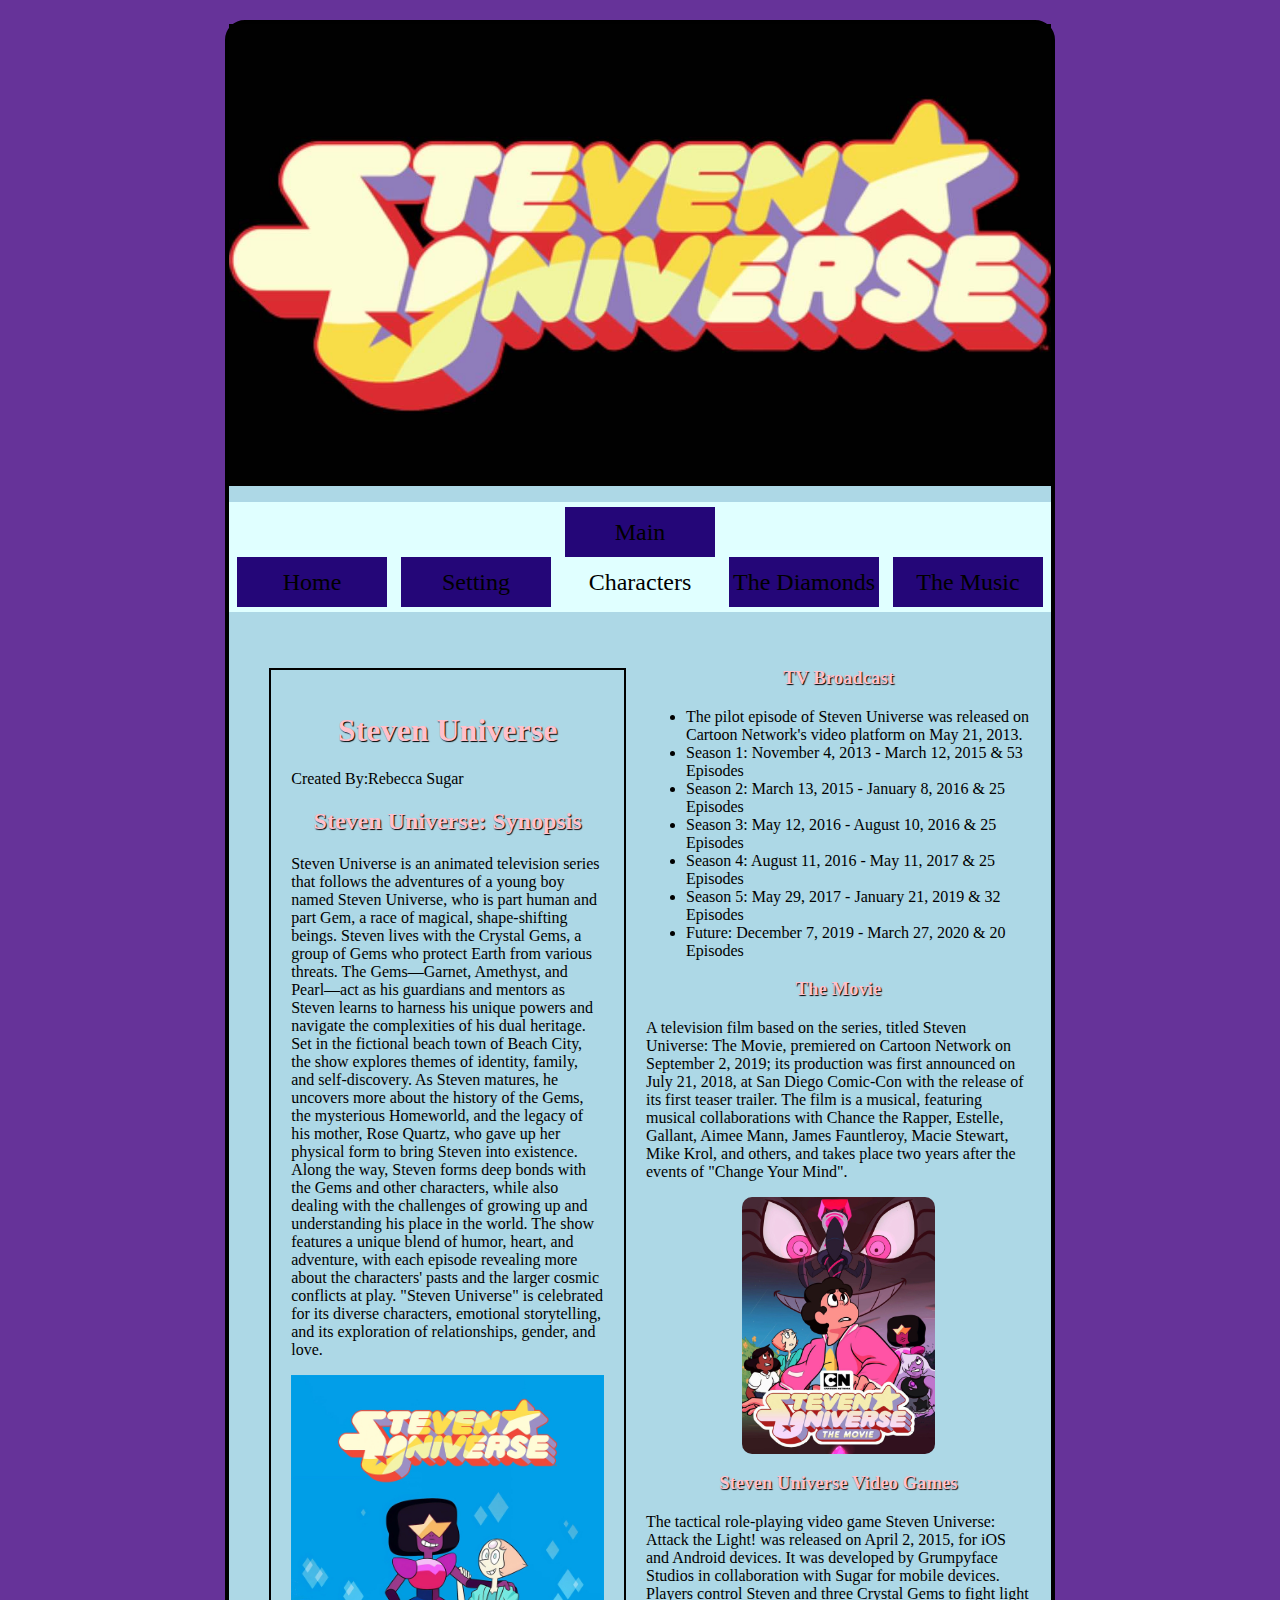
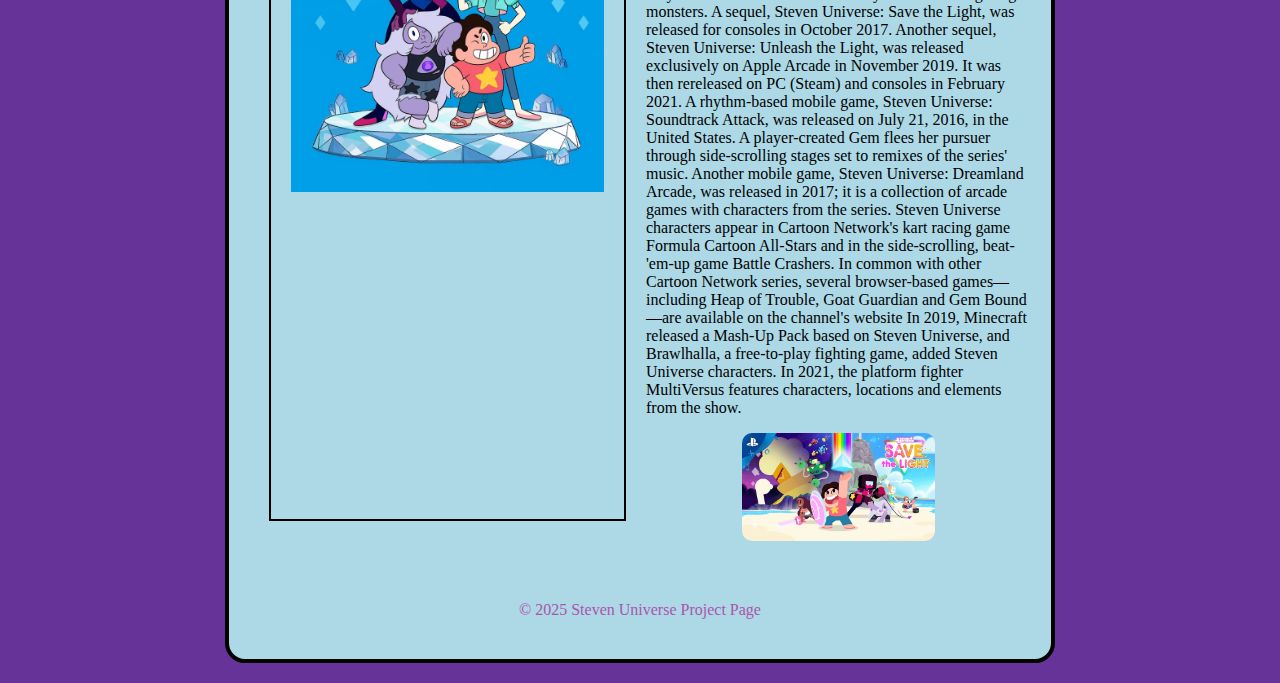
==== final_project/index.html @ e5543902 "Update" ====
<!DOCTYPE html>
<html lang="en">
<head>
    <meta charset="UTF-8">
    <meta name="viewport" content="width=device-width, initial-scale=1.0">
    <title>Steven Universe</title>
    <link rel="stylesheet" href="css/styles.css">
</head>
<body>
    <div id="container">
        <header>
         <img id="banner" src="images/StevenUniverse_Header.jpg" alt="Steven Universe: TV Show Title">
        </header>
        <hr>
        <nav>
            <ul>
                <li><a href="index.html">Home</a></li>
                <li> <a href="about.html">Setting</a></li>
                <li><a href="characters.html">Main Characters</a></li>
                <li><a href="sideCharacters.html">The Diamonds</a></li>
                <li><a href="music.html">The Music</a></li>
            </ul>
        </nav>
        <hr>
        <main id="multi_col">
            <section class="col">
                <h1 class="heading_style">Steven Universe</h1>
                <p>Created By:Rebecca Sugar</p>
            
            <h2 class="heading_style">Steven Universe: Synopsis</h2>
            <p>Steven Universe is an animated television series that follows the adventures of a young boy named Steven Universe, who is part human and part Gem, a race of magical, shape-shifting beings. Steven lives with the Crystal Gems, a group of Gems who protect Earth from various threats. The Gems—Garnet, Amethyst, and Pearl—act as his guardians and mentors as Steven learns to harness his unique powers and navigate the complexities of his dual heritage. Set in the fictional beach town of Beach City, the show explores themes of identity, family, and self-discovery. As Steven matures, he uncovers more about the history of the Gems, the mysterious Homeworld, and the legacy of his mother, Rose Quartz, who gave up her physical form to bring Steven into existence. Along the way, Steven forms deep bonds with the Gems and other characters, while also dealing with the challenges of growing up and understanding his place in the world. The show features a unique blend of humor, heart, and adventure, with each episode revealing more about the characters' pasts and the larger cosmic conflicts at play. "Steven Universe" is celebrated for its diverse characters, emotional storytelling, and its exploration of relationships, gender, and love.</p>
            
            <img src="images/StevenUniverse_S1.jpg" alt="Steven Universe: Season 1">
            </section>
            
            <aside class="multi_col">    
            <h3 class="heading_style">TV Broadcast</h3>
            <ul>
                <li>The pilot episode of Steven Universe was released on Cartoon Network's video platform on May 21, 2013.</li>

                <li>Season 1: November 4, 2013 - March 12, 2015 & 53 Episodes</li>
                    
                <li>Season 2: March 13, 2015 - January 8, 2016 & 25 Episodes</li>
                    
                <li>Season 3: May 12, 2016 - August 10, 2016 & 25 Episodes</li>
                    
                <li>Season 4: August 11, 2016 - May 11, 2017 & 25 Episodes</li>

                <li>Season 5: May 29, 2017 - January 21, 2019 & 32 Episodes</li>

                <li>Future: December 7, 2019 - March 27, 2020 & 20 Episodes</li>

            </ul>
            
            <h3 class="heading_style">The Movie</h3>
            <p>A television film based on the series, titled Steven Universe: The Movie, premiered on Cartoon Network on September 2, 2019; its production was first announced on July 21, 2018, at San Diego Comic-Con with the release of its first teaser trailer. The film is a musical, featuring musical collaborations with Chance the Rapper, Estelle, Gallant, Aimee Mann, James Fauntleroy, Macie Stewart, Mike Krol, and others, and takes place two years after the events of "Change Your Mind".</p>
            
            <img class="smaller_images" src="images/StevenUniverse_TheMovie.jpg" alt="Steven Universe: The Movie">

            <h3 class="heading_style">Steven Universe Video Games</h3>
            <p>The tactical role-playing video game Steven Universe: Attack the Light! was released on April 2, 2015, for iOS and Android devices. It was developed by Grumpyface Studios in collaboration with Sugar for mobile devices. Players control Steven and three Crystal Gems to fight light monsters. A sequel, Steven Universe: Save the Light, was released for consoles in October 2017. Another sequel, Steven Universe: Unleash the Light, was released exclusively on Apple Arcade in November 2019. It was then rereleased on PC (Steam) and consoles in February 2021. A rhythm-based mobile game, Steven Universe: Soundtrack Attack, was released on July 21, 2016, in the United States. A player-created Gem flees her pursuer through side-scrolling stages set to remixes of the series' music. Another mobile game, Steven Universe: Dreamland Arcade, was released in 2017; it is a collection of arcade games with characters from the series. Steven Universe characters appear in Cartoon Network's kart racing game Formula Cartoon All-Stars and in the side-scrolling, beat-'em-up game Battle Crashers. In common with other Cartoon Network series, several browser-based games—including Heap of Trouble, Goat Guardian and Gem Bound—are available on the channel's website In 2019, Minecraft released a Mash-Up Pack based on Steven Universe, and Brawlhalla, a free-to-play fighting game, added Steven Universe characters. In 2021, the platform fighter MultiVersus features characters, locations and elements from the show.</p>

            <img class="smaller_images" src="images/StevenUniverse_VideoGame.jpg" alt="Steven Universe: Video Game">
</aside>
        </main>
        <hr>
        <footer>
            &copy; 2025 Steven Universe Project Page
        </footer>
    </div>
</body>

</html>
---- final_project/css/styles.css ----
/* Global Styles */

body{
    background-color: rebeccapurple;
}

img{
    display: block;
    margin: 0 auto;
    width: 100%;
}

#container {
    background-color: lightblue;
}

/* Mobile Styles */

@media (min-width: 320px) {
    nav{
        background-color: lightcyan;
        padding: 5px;
        margin-top: 10px;
        text-align: center;
    }
    nav ul{
        list-style-type: none;
        padding: 0;
    }
    nav li {
        display: block;
    }
    nav li a {
        display: block;
        height: 30px;
        line-height: 30px;
        background-color: aqua;
        color: black;
        font-size: 24px;
        text-decoration: none;
        margin-top: 5px;
    }
    nav li a:hover {
        background-color: deeppink;
    }

    main {
        padding: 20px;
    }

    h1, h2, h3, h4 {
        text-align: center;
        color: pink;
        text-shadow: 1px 1px 1px black;
    }

    footer {
        text-align: center;
        padding: 40px;
        color: rgb(172, 85, 172);
    }
}

/* Tablet Styles */

@media (min-width: 768px) {
    nav li {
        display: inline-block;
    }

    nav li a{
        width: 150px;
        height: 50px;
        line-height: 50px;
        margin: 5px;
    }

    .smaller_images {
        width: 50%;
        border-radius: 10px;
    }

}

/* Desktop Styles */

@media (min-width: 1024px) {
    #container {
        width: 65%;
        margin: 20px auto;
        border: 4px solid black;
        border-radius: 20px;
    }
    nav {
        padding: 0;
    }
    
    nav li a {
        background-color: rgb(36, 6, 120);
    }

    hr {
        display: none;
    }

    #multi_col {
        display: flex;
    }

    .col {
        margin: 20px;
        padding: 20px;
        border: 2px solid black;
    }
}
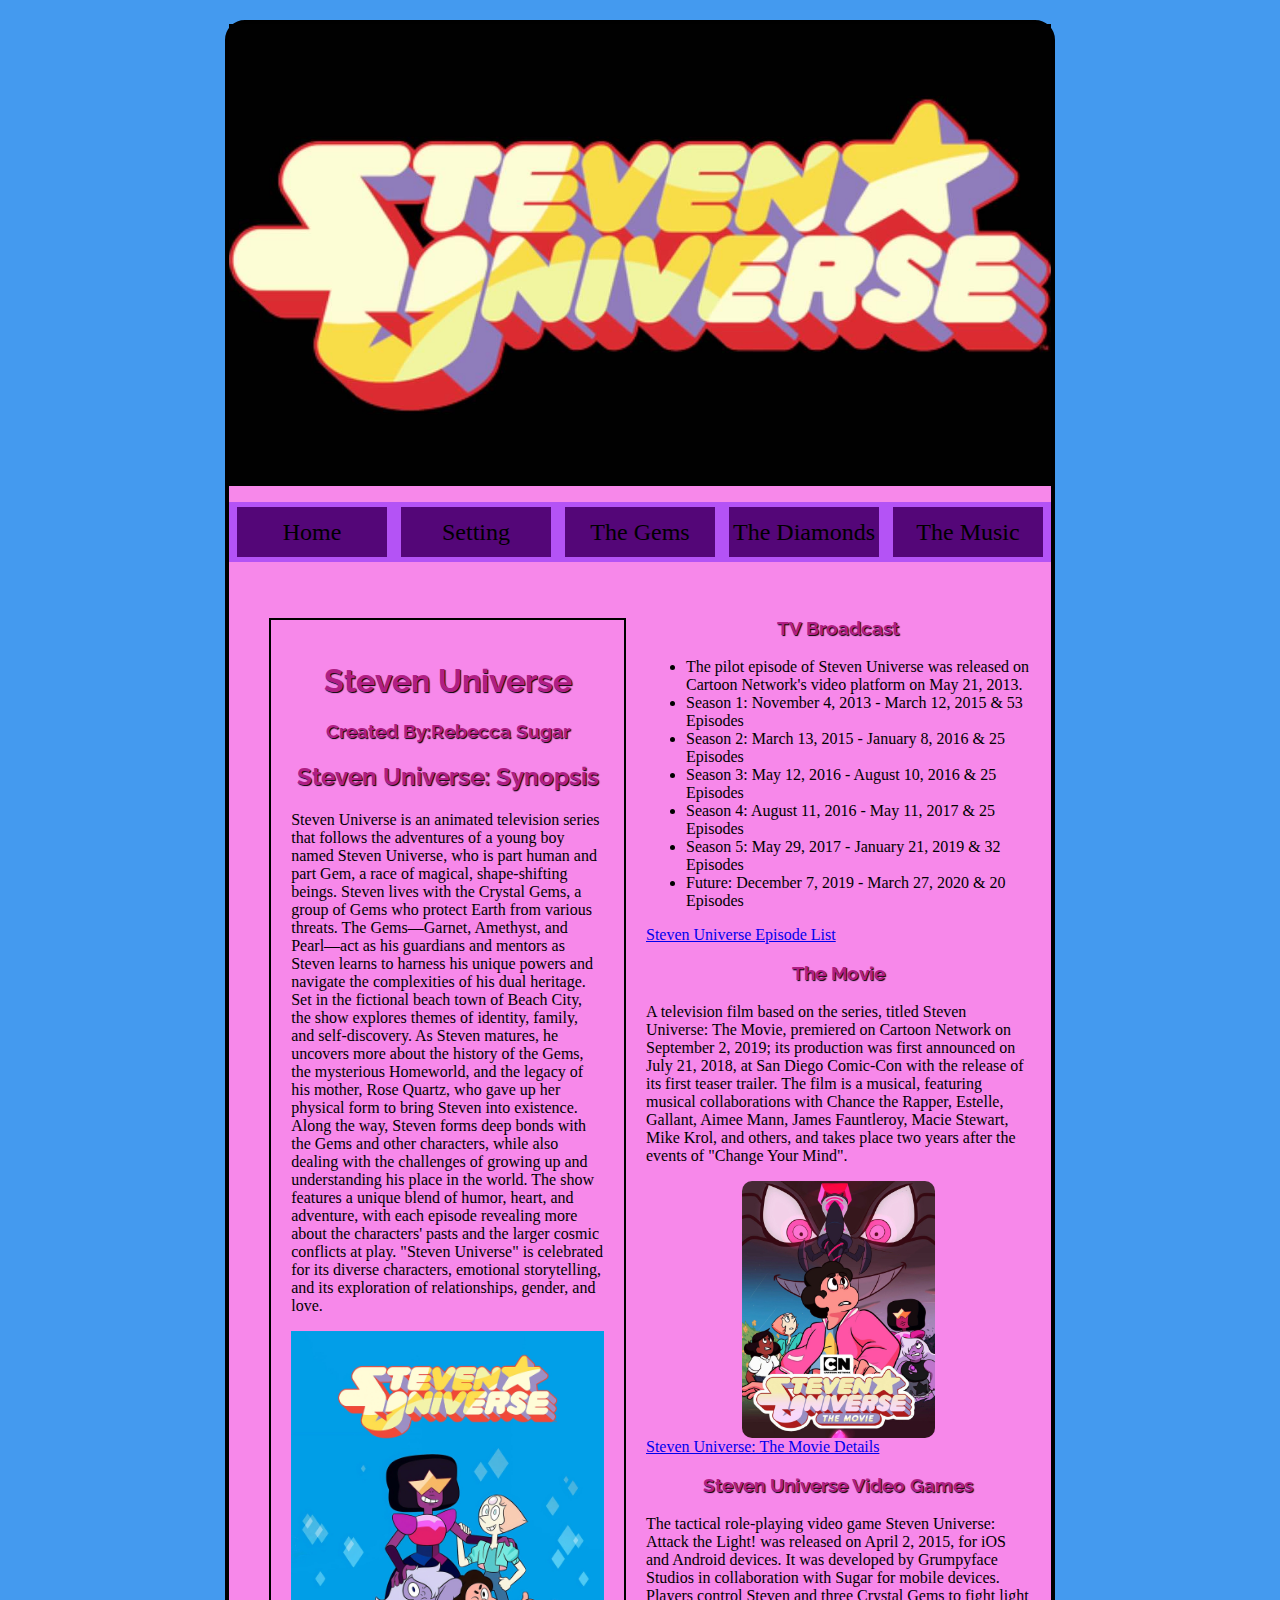
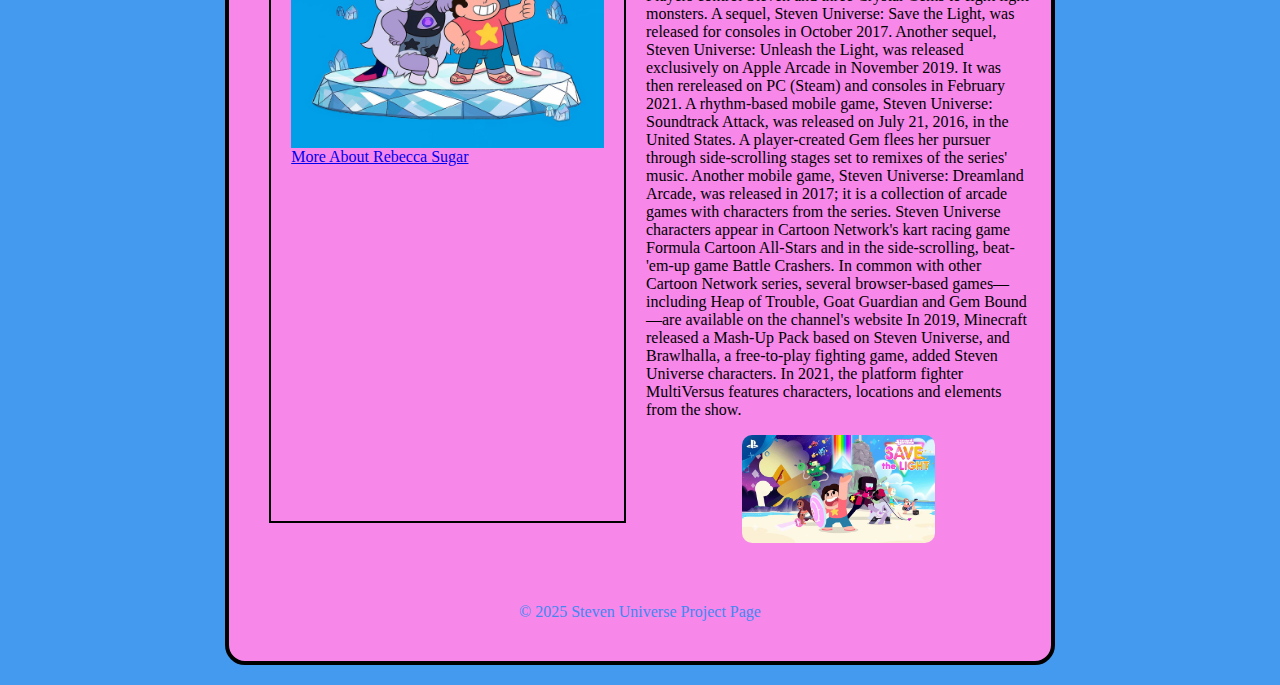
==== commit b8a9870d: "Update" ====
--- a/final_project/index.html
+++ b/final_project/index.html
@@ -4,7 +4,12 @@
     <meta charset="UTF-8">
     <meta name="viewport" content="width=device-width, initial-scale=1.0">
     <title>Steven Universe</title>
+    <link rel="preconnect" href="https://fonts.googleapis.com">
+<link rel="preconnect" href="https://fonts.gstatic.com" crossorigin>
+<link href="https://fonts.googleapis.com/css2?family=Raleway:ital,wght@0,100..900;1,100..900&display=swap" rel="stylesheet">
     <link rel="stylesheet" href="css/styles.css">
+    <link rel="icon" type="image/png"  href="/final_project/images/StevenUniverse_favicon.png">
+
 </head>
 <body>
     <div id="container">
@@ -16,7 +21,7 @@
             <ul>
                 <li><a href="index.html">Home</a></li>
                 <li> <a href="about.html">Setting</a></li>
-                <li><a href="characters.html">Main Characters</a></li>
+                <li><a href="characters.html">The Gems</a></li>
                 <li><a href="sideCharacters.html">The Diamonds</a></li>
                 <li><a href="music.html">The Music</a></li>
             </ul>
@@ -25,12 +30,13 @@
         <main id="multi_col">
             <section class="col">
                 <h1 class="heading_style">Steven Universe</h1>
-                <p>Created By:Rebecca Sugar</p>
+                <h3>Created By:Rebecca Sugar</h3>
             
             <h2 class="heading_style">Steven Universe: Synopsis</h2>
             <p>Steven Universe is an animated television series that follows the adventures of a young boy named Steven Universe, who is part human and part Gem, a race of magical, shape-shifting beings. Steven lives with the Crystal Gems, a group of Gems who protect Earth from various threats. The Gems—Garnet, Amethyst, and Pearl—act as his guardians and mentors as Steven learns to harness his unique powers and navigate the complexities of his dual heritage. Set in the fictional beach town of Beach City, the show explores themes of identity, family, and self-discovery. As Steven matures, he uncovers more about the history of the Gems, the mysterious Homeworld, and the legacy of his mother, Rose Quartz, who gave up her physical form to bring Steven into existence. Along the way, Steven forms deep bonds with the Gems and other characters, while also dealing with the challenges of growing up and understanding his place in the world. The show features a unique blend of humor, heart, and adventure, with each episode revealing more about the characters' pasts and the larger cosmic conflicts at play. "Steven Universe" is celebrated for its diverse characters, emotional storytelling, and its exploration of relationships, gender, and love.</p>
             
             <img src="images/StevenUniverse_S1.jpg" alt="Steven Universe: Season 1">
+            <a href="https://en.wikipedia.org/wiki/Rebecca_Sugar" target="_blank">More About Rebecca Sugar</a>
             </section>
             
             <aside class="multi_col">    
@@ -51,11 +57,15 @@
                 <li>Future: December 7, 2019 - March 27, 2020 & 20 Episodes</li>
 
             </ul>
+
+            <a href="https://en.wikipedia.org/wiki/List_of_Steven_Universe_episodes" target="_blank">Steven Universe Episode List</a>
             
             <h3 class="heading_style">The Movie</h3>
             <p>A television film based on the series, titled Steven Universe: The Movie, premiered on Cartoon Network on September 2, 2019; its production was first announced on July 21, 2018, at San Diego Comic-Con with the release of its first teaser trailer. The film is a musical, featuring musical collaborations with Chance the Rapper, Estelle, Gallant, Aimee Mann, James Fauntleroy, Macie Stewart, Mike Krol, and others, and takes place two years after the events of "Change Your Mind".</p>
             
             <img class="smaller_images" src="images/StevenUniverse_TheMovie.jpg" alt="Steven Universe: The Movie">
+
+            <a href="https://en.wikipedia.org/wiki/Steven_Universe:_The_Movie" target="_blank">Steven Universe: The Movie Details</a>
 
             <h3 class="heading_style">Steven Universe Video Games</h3>
             <p>The tactical role-playing video game Steven Universe: Attack the Light! was released on April 2, 2015, for iOS and Android devices. It was developed by Grumpyface Studios in collaboration with Sugar for mobile devices. Players control Steven and three Crystal Gems to fight light monsters. A sequel, Steven Universe: Save the Light, was released for consoles in October 2017. Another sequel, Steven Universe: Unleash the Light, was released exclusively on Apple Arcade in November 2019. It was then rereleased on PC (Steam) and consoles in February 2021. A rhythm-based mobile game, Steven Universe: Soundtrack Attack, was released on July 21, 2016, in the United States. A player-created Gem flees her pursuer through side-scrolling stages set to remixes of the series' music. Another mobile game, Steven Universe: Dreamland Arcade, was released in 2017; it is a collection of arcade games with characters from the series. Steven Universe characters appear in Cartoon Network's kart racing game Formula Cartoon All-Stars and in the side-scrolling, beat-'em-up game Battle Crashers. In common with other Cartoon Network series, several browser-based games—including Heap of Trouble, Goat Guardian and Gem Bound—are available on the channel's website In 2019, Minecraft released a Mash-Up Pack based on Steven Universe, and Brawlhalla, a free-to-play fighting game, added Steven Universe characters. In 2021, the platform fighter MultiVersus features characters, locations and elements from the show.</p>
--- a/final_project/css/styles.css
+++ b/final_project/css/styles.css
@@ -1,7 +1,7 @@
 /* Global Styles */
 
 body{
-    background-color: rebeccapurple;
+    background-color: rgb(68, 154, 239);
 }
 
 img{
@@ -11,14 +11,14 @@
 }
 
 #container {
-    background-color: lightblue;
+    background-color: rgb(247, 136, 234);
 }
 
 /* Mobile Styles */
 
 @media (min-width: 320px) {
     nav{
-        background-color: lightcyan;
+        background-color: rgb(180, 83, 245);
         padding: 5px;
         margin-top: 10px;
         text-align: center;
@@ -34,14 +34,14 @@
         display: block;
         height: 30px;
         line-height: 30px;
-        background-color: aqua;
+        background-color: rgb(92, 53, 234);
         color: black;
         font-size: 24px;
         text-decoration: none;
         margin-top: 5px;
     }
     nav li a:hover {
-        background-color: deeppink;
+        background-color: rgb(245, 78, 167);
     }
 
     main {
@@ -50,14 +50,15 @@
 
     h1, h2, h3, h4 {
         text-align: center;
-        color: pink;
+        color: rgb(176, 30, 132);
         text-shadow: 1px 1px 1px black;
+        font-family: "Raleway", sans-serif;
     }
 
     footer {
         text-align: center;
         padding: 40px;
-        color: rgb(172, 85, 172);
+        color: rgb(64, 135, 242);
     }
 }
 
@@ -96,7 +97,7 @@
     }
     
     nav li a {
-        background-color: rgb(36, 6, 120);
+        background-color: rgb(84, 6, 120);
     }
 
     hr {
